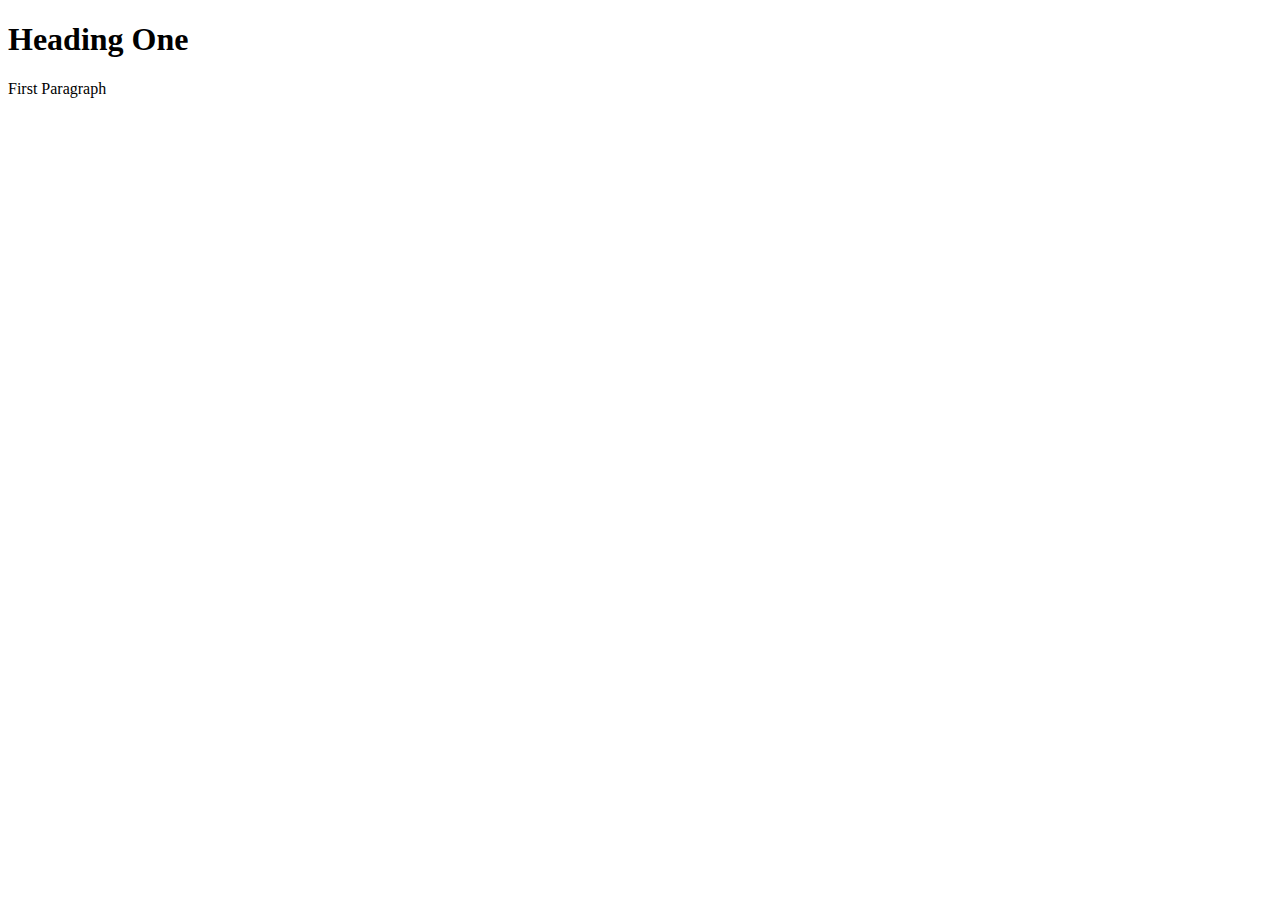
==== block-BHaaaf/index.html @ bcc3f89f "added html and css" ====
<!DOCTYPE html>
<html lang="en">
  <head>
    <meta charset="UTF-8">
    <title>My First Assignment</title>
  </head>
  <body>
    <h1 class="Heading">Heading One</h1>
     <p class="Heading">First Paragraph</p>
  </body>

</html>
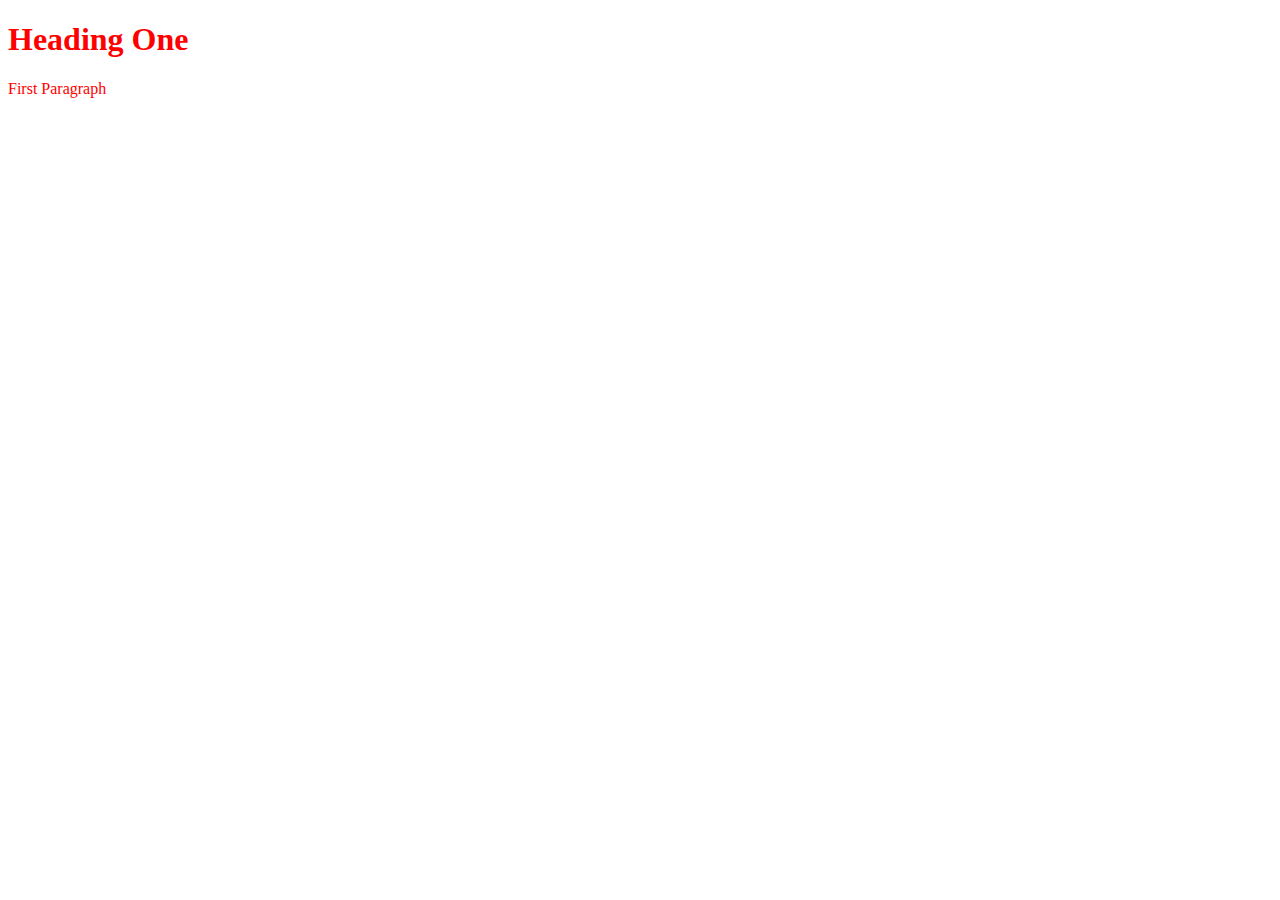
==== commit a88147d9: "added html and css 2" ====
--- a/block-BHaaaf/index.html
+++ b/block-BHaaaf/index.html
@@ -1,6 +1,7 @@
 <!DOCTYPE html>
 <html lang="en">
   <head>
+    <link rel="stylesheet" href="style.css">
     <meta charset="UTF-8">
     <title>My First Assignment</title>
   </head>
--- a/block-BHaaaf/style.css
+++ b/block-BHaaaf/style.css
@@ -0,0 +1,7 @@
+.Heading {
+          color:  red;
+}
+ 
+body {
+     color: black;
+}
